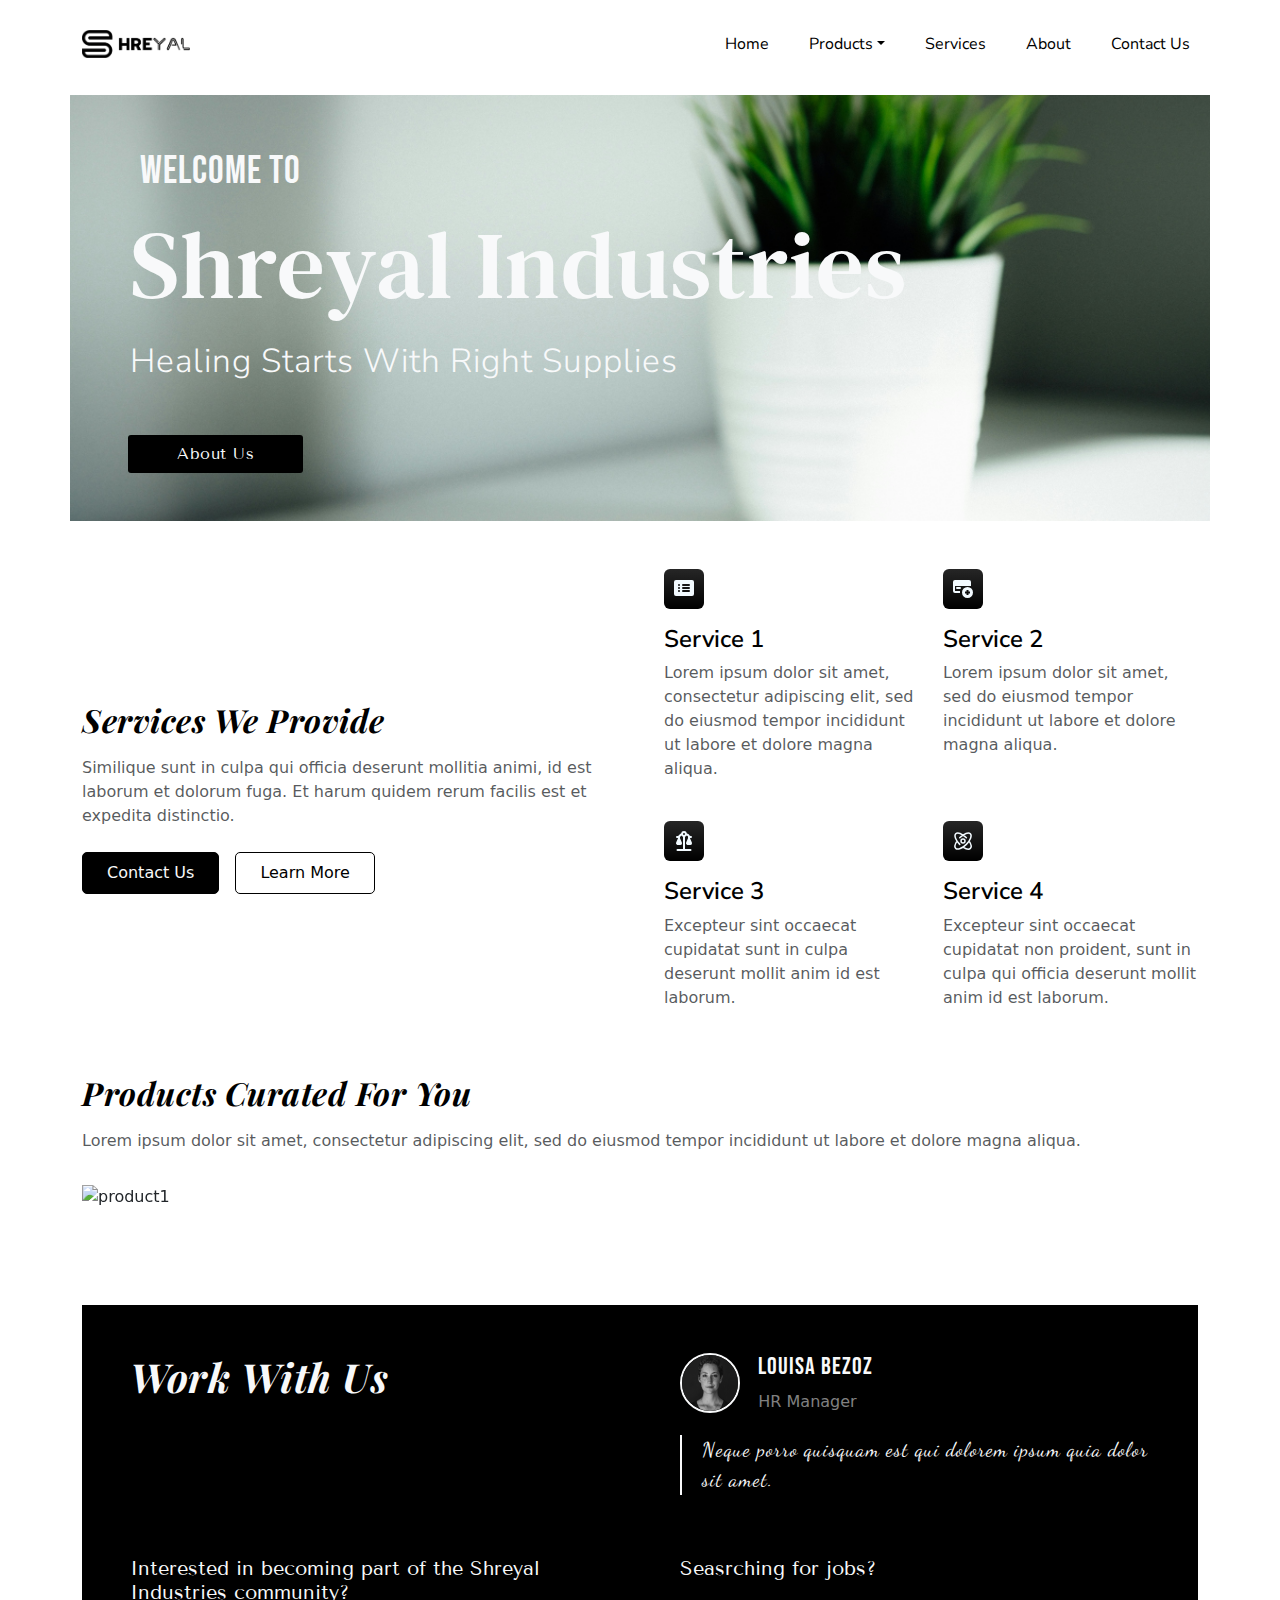
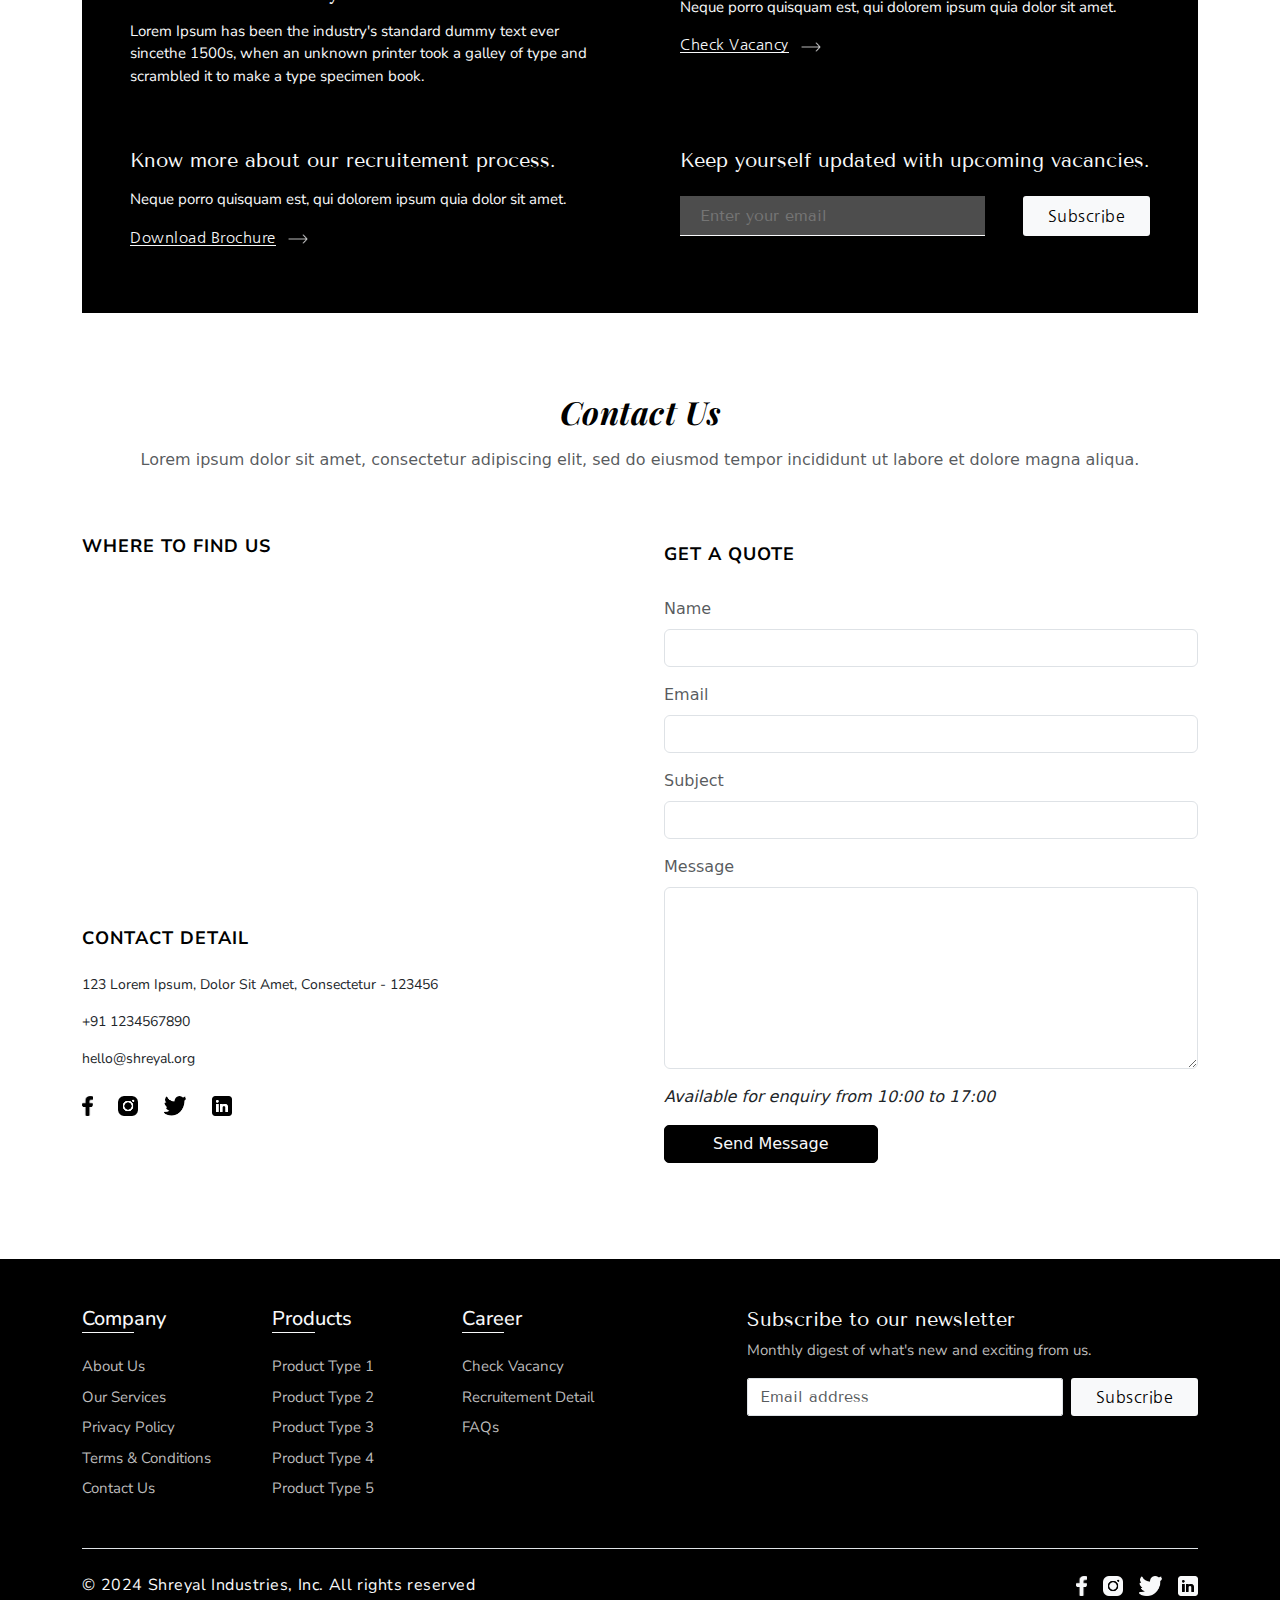
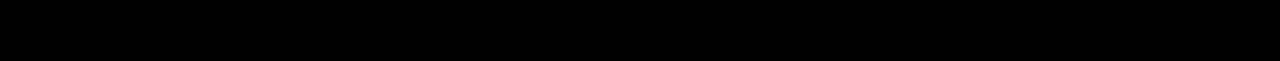
==== index.html @ 14554496 "changes" ====
<!DOCTYPE html>
<html lang="en">
<head>
    <meta charset="UTF-8">
    <meta name="viewport" content="width=device-width, initial-scale=1.0">
    <link href="https://cdn.jsdelivr.net/npm/bootstrap@5.3.3/dist/css/bootstrap.min.css" rel="stylesheet" integrity="sha384-QWTKZyjpPEjISv5WaRU9OFeRpok6YctnYmDr5pNlyT2bRjXh0JMhjY6hW+ALEwIH" crossorigin="anonymous">
    <link rel="stylesheet" href="style.css">
    <title>Shreyal Industries</title>
</head>

<body id="Shreyal">

    <!-- Navbar -->
    <nav class="navbar navbar-expand-md fixed-top bg-white py-4" id="navBar">
        <div class="container align-items-center">
            <a href="#Shreyal" class= "mb-md-0 me-md-auto link-body-emphasis text-decoration-none">
                <img src="./asset/logo.png" alt="logo" height="28px">
            </a>
            <button class="navbar-toggler" type="button" data-bs-toggle="offcanvas" data-bs-target="#offcanvas" aria-controls="offcanvas" aria-label="Toggle navigation">
                <span class="navbar-toggler-icon"></span>
            </button>
            <div class="offcanvas offcanvas-end" tabindex="-1" id="offcanvas" aria-labelledby="offcanvasLabel">
                <div class="offcanvas-header mt-2">
                    <a href="#Shreyal" class="mb-md-0 me-md-auto link-body-emphasis text-decoration-none">
                        <img src="./asset/logo.png" alt="logo" height="25px">
                    </a>
                    <button type="button" class="btn-close" data-bs-dismiss="offcanvas" aria-label="Close"></button>
                </div>
                <div class="offcanvas-body justify-content-end">
                    <ul class="navbar-nav">
                        <li class="nav-item me-4"><a href="#home" class="nav-link nav-col" aria-current="page">Home</a></li>
                        <li class="nav-item dropdown me-4">
                            <a class="nav-link dropdown-toggle nav-col" data-bs-toggle="dropdown" href="#products" role="button" aria-expanded="false">Products</a>
                            <ul class="dropdown-menu">
                                <li><a class="dropdown-item" href="#">Product Type 1</a></li>
                                <li><a class="dropdown-item" href="#">Product Type 2</a></li>
                                <li><a class="dropdown-item" href="#">Product Type 3</a></li>
                                <li><a class="dropdown-item" href="#">Product Type 4</a></li>
                                <li><a class="dropdown-item" href="#">Product Type 5</a></li>
                            </ul>
                        </li>
                        <li class="nav-item me-4"><a href="#services" class="nav-link nav-col">Services</a></li>
                        <li class="nav-item me-4"><a href="#about" class="nav-link nav-col">About</a></li>
                        <li class="nav-item"><a href="#contact-us" class="nav-link nav-col">Contact Us</a></li>
                    </ul>
                </div>
            </div>
        </div>
    </nav>

    <!-- Homepage -->
    <div class="container homepage" id="home">
        <div class="row flex-lg-row px-5 py-5 flex-wrap">
                <!-- <div class="col-10 col-sm-8 col-lg-6">
                    <img src="./asset/hero_img.jpg" class="d-block mx-lg-auto img-fluid rounded" alt="Bootstrap Themes" width="550" loading="lazy">
                </div> -->
            <!-- <div> -->
                <p class="greet-txt">welcome to</p>
                <h1 class="lh-1 mb-4">Shreyal Industries</h1>
                <p class=" lead mb-5 quote">healing starts with right supplies</p>
                <button type="button" class="btn px-5 outline">About Us</button>
                <!-- <p class="mb-5 col-10">Lorem Ipsum is simply dummy text of the printing and typesetting industry. 
                        Lorem Ipsum has been the industry's standard dummy text ever since the 1500s.</p> -->
                <!-- <div class="d-grid gap-2 d-md-flex mb-5">
                    <button type="button" class="btn primary btn-lg px-4 me-md-3">Get Started</button>
                    <button type="button" class="btn outline btn-lg px-4">Contact Us</button>
                </div> -->
            <!-- </div> -->
        </div>
    </div>

    <!-- Services -->
    <div class="container services" id="services">
        <div class="row row-cols-1 row-cols-md-2 align-items-center g-5 py-5">
            <div class="col d-flex flex-column align-items-start gap-2">
                <h2 class="service-head text-body-emphasis">Services We Provide</h2>
                <p class="text-body-secondary">Similique sunt in culpa qui officia deserunt mollitia animi, id est laborum et dolorum fuga. Et harum quidem rerum facilis est et expedita distinctio.</p>
                <div class="d-grid gap-3 d-md-flex">
                    <button type="button" class="btn primary btn-lg px-4 py-2">Contact Us</button>
                    <button type="button" class="btn outline1 btn-lg px-4 py-2">Learn More</button>
                </div>
            </div>
    
            <div class="service-type-head col">
                <div class="row row-cols-1 row-cols-sm-2 g-4">
                    <div class="col d-flex flex-column gap-2">
                        <div class="feature-icon-small d-inline-flex align-items-center justify-content-center bg-gradient fs-4 rounded mb-2">
                            <svg class="w-6 h-6 text-gray-800 dark:text-white" aria-hidden="true" xmlns="http://www.w3.org/2000/svg" height="25" fill="#f2faff" viewBox="0 0 25 25">
                                <path fill-rule="evenodd" d="M2 6a2 2 0 0 1 2-2h16a2 2 0 0 1 2 2v12a2 2 0 0 1-2 2H4a2 2 0 0 1-2-2V6Zm4.996 2a1 1 0 0 0 0 2h.01a1 1 0 1 0 0-2h-.01ZM11 8a1 1 0 1 0 0 2h6a1 1 0 1 0 0-2h-6Zm-4.004 3a1 1 0 1 0 0 2h.01a1 1 0 1 0 0-2h-.01ZM11 11a1 1 0 1 0 0 2h6a1 1 0 1 0 0-2h-6Zm-4.004 3a1 1 0 1 0 0 2h.01a1 1 0 1 0 0-2h-.01ZM11 14a1 1 0 1 0 0 2h6a1 1 0 1 0 0-2h-6Z" clip-rule="evenodd"/>
                            </svg>
                        </div>
                        <h4 class="fw-semibold mb-0 text-body-emphasis">Service 1</h4>
                        <p class="text-body-secondary">Lorem ipsum dolor sit amet, consectetur adipiscing elit, sed do eiusmod tempor incididunt ut labore et dolore magna aliqua.</p>
                    </div>
    
                    <div class="col d-flex flex-column gap-2">
                        <div class="feature-icon-small d-inline-flex align-items-center justify-content-center bg-gradient fs-4 rounded mb-2">
                            <svg class="w-6 h-6 text-gray-800 dark:text-white" aria-hidden="true" xmlns="http://www.w3.org/2000/svg" height="25" fill="#f2faff" viewBox="0 0 25 25">
                                <path fill-rule="evenodd" d="M11 16.5a5.5 5.5 0 1 1 11 0 5.5 5.5 0 0 1-11 0Zm4.5 2.5v-1.5H14v-2h1.5V14h2v1.5H19v2h-1.5V19h-2Z" clip-rule="evenodd"/>
                                <path d="M3.987 4A2 2 0 0 0 2 6v9a2 2 0 0 0 2 2h5v-2H4v-5h16V6a2 2 0 0 0-2-2H3.987Z"/>
                                <path fill-rule="evenodd" d="M5 12a1 1 0 0 1 1-1h3a1 1 0 1 1 0 2H6a1 1 0 0 1-1-1Z" clip-rule="evenodd"/>
                            </svg>
                        </div>
                        <h4 class="fw-semibold mb-0 text-body-emphasis">Service 2</h4>
                        <p class="text-body-secondary">Lorem ipsum dolor sit amet, sed do eiusmod tempor incididunt ut labore et dolore magna aliqua.</p>
                    </div>
    
                    <div class="col d-flex flex-column gap-2">
                        <div class="feature-icon-small d-inline-flex align-items-center justify-content-center bg-gradient fs-4 rounded mb-2">
                            <svg class="w-6 h-6 text-gray-800 dark:text-white" aria-hidden="true" xmlns="http://www.w3.org/2000/svg" height="25" fill="#f2faff" viewBox="0 0 25 25">
                                <path fill-rule="evenodd" d="M12 4a1 1 0 1 0 0 2 1 1 0 0 0 0-2Zm-2.952.462c-.483.19-.868.432-1.19.71-.363.315-.638.677-.831.93l-.106.14c-.21.268-.36.418-.574.527C6.125 6.883 5.74 7 5 7a1 1 0 0 0 0 2c.364 0 .696-.022 1-.067v.41l-1.864 4.2a1.774 1.774 0 0 0 .821 2.255c.255.133.538.202.825.202h2.436a1.786 1.786 0 0 0 1.768-1.558 1.774 1.774 0 0 0-.122-.899L8 9.343V8.028c.2-.188.36-.38.495-.553.062-.079.118-.15.168-.217.185-.24.311-.406.503-.571a1.89 1.89 0 0 1 .24-.177A3.01 3.01 0 0 0 11 7.829V20H5.5a1 1 0 1 0 0 2h13a1 1 0 1 0 0-2H13V7.83a3.01 3.01 0 0 0 1.63-1.387c.206.091.373.19.514.29.31.219.532.465.811.78l.025.027.02.023v1.78l-1.864 4.2a1.774 1.774 0 0 0 .821 2.255c.255.133.538.202.825.202h2.436a1.785 1.785 0 0 0 1.768-1.558 1.773 1.773 0 0 0-.122-.899L18 9.343v-.452c.302.072.633.109 1 .109a1 1 0 1 0 0-2c-.48 0-.731-.098-.899-.2-.2-.12-.363-.293-.651-.617l-.024-.026c-.267-.3-.622-.7-1.127-1.057a5.152 5.152 0 0 0-1.355-.678 3.001 3.001 0 0 0-5.896.04Z" clip-rule="evenodd"/>
                            </svg>
                        </div>
                        <h4 class="fw-semibold mb-0 text-body-emphasis">Service 3</h4>
                        <p class="text-body-secondary">Excepteur sint occaecat cupidatat sunt in culpa deserunt mollit anim id est laborum.</p>
                    </div>
    
                    <div class="col d-flex flex-column gap-2">
                        <div class="feature-icon-small d-inline-flex align-items-center justify-content-center bg-gradient fs-4 rounded mb-2">
                            <svg class="w-6 h-6 text-gray-800 dark:text-white" aria-hidden="true" xmlns="http://www.w3.org/2000/svg" height="25" fill="none" viewBox="0 0 25 25">
                                <path stroke="#f2faff" stroke-linecap="round" stroke-width="1.5" d="M8.737 8.737a21.49 21.49 0 0 1 3.308-2.724m0 0c3.063-2.026 5.99-2.641 7.331-1.3 1.827 1.828.026 6.591-4.023 10.64-4.049 4.049-8.812 5.85-10.64 4.023-1.33-1.33-.736-4.218 1.249-7.253m6.083-6.11c-3.063-2.026-5.99-2.641-7.331-1.3-1.827 1.828-.026 6.591 4.023 10.64m3.308-9.34a21.497 21.497 0 0 1 3.308 2.724m2.775 3.386c1.985 3.035 2.579 5.923 1.248 7.253-1.336 1.337-4.245.732-7.295-1.275M14 12a2 2 0 1 1-4 0 2 2 0 0 1 4 0Z"/>
                            </svg>
                        </div>
                        <h4 class="fw-semibold mb-0 text-body-emphasis">Service 4</h4>
                        <p class="text-body-secondary">Excepteur sint occaecat cupidatat non proident, sunt in culpa qui officia deserunt mollit anim id est laborum.</p>
                    </div>
                </div>
            </div>
        </div>
    </div>

    <!-- Products -->
    <div class="container mb-5" id="products">
        <h2 class="text-body-emphasis heads mb-3"><span>Products curated for you</span></h2>
        <p class="text-body-secondary pb-3">Lorem ipsum dolor sit amet, consectetur adipiscing elit, 
            sed do eiusmod tempor incididunt ut labore et dolore magna aliqua.
        </p>
        <div class="carousel mb-5 " data-bs-ride="carousel">
            <div class="carousel-indicators">
                <button type="button" data-bs-target="#myCarousel" data-bs-slide-to="0" aria-label="Slide 1" class="active" aria-current="true"></button>
                <button type="button" data-bs-target="#myCarousel" data-bs-slide-to="1" aria-label="Slide 2" class=""></button>
                <button type="button" data-bs-target="#myCarousel" data-bs-slide-to="2" aria-label="Slide 3" class=""></button>
                <button type="button" data-bs-target="#myCarousel" data-bs-slide-to="3" aria-label="Slide 4" class=""></button>
                <button type="button" data-bs-target="#myCarousel" data-bs-slide-to="4" aria-label="Slide 5" class=""></button>
            </div>
            <div class="carousel-inner">
                <div class="carousel-item active">
                    <img src="./asset/products/i1.jpg" alt="product1" class="bd-placeholder-img" width="100%" height="300px" fill="var(--bs-secondary-color)">
                    <div class="container">
                        <div class="carousel-caption text-start gap-3 align-items-start">
                            <h1>Product Type 1.</h1>
                            <p class="opacity-100">Et harum quidem rerum facilis est et expedita distinctio.</p>
                            <p><a class="btn view-products px-5" href="#">View Products</a></p>
                        </div>
                    </div>
                </div>
                <div class="carousel-item">
                    <img src="./asset/products/i3.jpg" alt="product1" class="bd-placeholder-img" width="100%" height="300px" fill="var(--bs-secondary-color)">
                    <div class="container">
                        <div class="carousel-caption text-start gap-3">
                            <h1>Product Type 2.</h1>
                            <p class="opacity-100">Lorem ipsum dolor sit amet, consectetur adipiscing elit, sed do eiusmod tempor incididunt ut labore et dolore magna aliqua.</p>
                            <p><a class="btn view-products px-5" href="#">View Products</a></p>
                        </div>
                    </div>
                </div>
                <div class="carousel-item">
                    <img src="./asset/products/i8.jpg" alt="product1" class="bd-placeholder-img" width="100%" height="300px" fill="var(--bs-secondary-color)">
                    <div class="container">
                        <div class="carousel-caption text-start gap-3">
                            <h1>Product Type 3.</h1>
                            <p class="opacity-100">Sed ut perspiciatis unde omnis iste natus error 
                                sit voluptatem accusantium doloremque laudantium, eaque ipsa quae ab 
                                illo inventore veritatis et quasi architecto beatae vitae dicta sunt 
                                explicabo.</p>
                            <p><a class="btn view-products px-5" href="#">View Products</a></p>
                        </div>
                    </div>
                </div>
                <div class="carousel-item">
                    <img src="./asset/products/i10.jpg" alt="product1" class="bd-placeholder-img" width="100%" height="300px" fill="var(--bs-secondary-color)">
                    <div class="container">
                        <div class="carousel-caption text-start gap-3">
                            <h1>Product Type 4.</h1>
                            <p class="opacity-100">Nemo enim ipsam voluptatem quia voluptas sit 
                                aspernatur aut odit aut fugit, sed quia consequuntur magni dolores eos 
                                qui ratione voluptatem sequi nesciunt.</p>
                            <p><a class="btn view-products px-5" href="#">View Products</a></p>
                        </div>
                    </div>
                </div>
                <div class="carousel-item">
                    <img src="./asset/products/i13.jpg" alt="product1" class="bd-placeholder-img" width="100%" height="300px" fill="var(--bs-secondary-color)">
                    <div class="container">
                        <div class="carousel-caption text-start gap-3">
                            <h1>Product Type 5.</h1>
                            <p class="opacity-100">Nam libero tempore, cum soluta nobis est 
                                eligendi optio cumque nihil impedit quo minus id quod maxime 
                                placeat facere possimus, omnis voluptas assumenda est, omnis dolor 
                                repellendus.</p>
                            <p><a class="btn view-products px-5" href="#">View Products</a></p>
                        </div>
                    </div>
                </div>
            </div>
            <!-- <button class="carousel-control-prev" type="button" data-bs-target="#myCarousel" data-bs-slide="prev">
                <span class="carousel-control-prev-icon" aria-hidden="true"></span>
                <span class="visually-hidden">Previous</span>
            </button>
            <button class="carousel-control-next" type="button" data-bs-target="#myCarousel" data-bs-slide="next">
                <span class="carousel-control-next-icon" aria-hidden="true"></span>
                <span class="visually-hidden">Next</span>
            </button> -->
        </div>
    </div>

    <!-- Career Page -->
    <div class="container career-page mb-3" id="career-page">
        <div class="career-pg px-5 py-5">
            <div>
                <h1 class="main-heading">work with us</h1>
            </div>
            <div>
                <div class="head"> <!-- flex: column -->
                    <div class="profile"> <!-- flex: row -->
                        <img src="./asset/head_profile_pic.jpg" alt="HR profile image" height="60px" width="60px">
                        <div class="profile-desc">
                            <h4>Louisa Bezoz</h4>
                            <p>HR Manager</p>
                        </div>
                    </div>
                    <p class="lead">Neque porro quisquam est qui dolorem ipsum quia dolor sit amet.</p>
                </div>
            </div>
            <div class="content">
                <h5 class="mb-3">Interested in becoming part of the Shreyal Industries community?</h5>
                <p>Lorem Ipsum has been the industry's standard dummy text ever sincethe 1500s, when an unknown printer took a galley of type and scrambled it to make a type specimen book.</p>
            </div>
            <div class="content">
                <h5 class="mb-3">Seasrching for jobs?</h5>
                <p>Neque porro quisquam est, qui dolorem ipsum quia dolor sit amet.</p>
                <p><a href="#" class="check_vacancy"><span>check vacancy</span> <img src="./asset/arrow_white.png" alt="white arrow" height="20px"></a></p>
            </div>
            <div class="content">
                <h5 class="mb-3">Know more about our recruitement process.</h5>
                <p>Neque porro quisquam est, qui dolorem ipsum quia dolor sit amet.</p>
                <p><a href="./sample-pdf-file.pdf" class="check_vacancy" download><span>download brochure</span> <img src="./asset/arrow_white.png" alt="white arrow" height="20px"></a></p>
            </div>
            <div class="content">
                <!-- <p>Have any queries?</p>
                <p>Neque porro quisquam est, qui dolorem ipsum quia dolor sit amet</p>
                <p><a href="#" class="contact_hr"><span>contact HR</span> <img src="./asset/arrow_white.png" alt="white arrow" height="20px"></a></p> -->
                <h5 class="mb-4">Keep yourself updated with upcoming vacancies.</h5>
                <form>
                    <div class="d-flex flex-column flex-sm-row w-100 gap-2 email_sec">
                        <div class="alignmnet">
                            <input type="email" placeholder="Enter your email" required class="email" id="email">
                        </div>
                        <button type="button" class="btn px-4 email_btn">Subscribe</button>
                    </div>
                </form>
            </div>
        </div>
    </div>

    <!-- Contact Us -->
    <div class="container py-5" id="contact-us">
        <h2 class="text-body-emphasis heads text-center my-3"><span>Contact Us</span></h2>
        <p class="text-body-secondary text-center mb-5">Lorem ipsum dolor sit amet, consectetur adipiscing elit, 
            sed do eiusmod tempor incididunt ut labore et dolore magna aliqua.
        </p>
        <div class="row g-5">
            <div class="col-lg-6">
                <div class="mb-4">
                    <h5 class="text-body-emphasis contact-details py-3">where to find us</h5>
                    <iframe src="https://www.google.com/maps/embed?pb=!1m18!1m12!1m3!1d3771.855855263249!2d73.05595017532556!3d19.026072382168238!2m3!1f0!2f0!3f0!3m2!1i1024!2i768!4f13.1!3m3!1m2!1s0x3be7c243f321e88b%3A0x56308b5ec1a6eeb8!2sKharghar%20Railway%20Station%20Complex%2C%20Sector%202%2C%20Kharghar%2C%20Navi%20Mumbai%2C%20Maharashtra%20410210!5e0!3m2!1sen!2sin!4v1720817031978!5m2!1sen!2sin" width=550" height="300" class="map" allowfullscreen="" loading="lazy" referrerpolicy="no-referrer-when-downgrade"></iframe>
                </div>
                <div class="contact-info">
                    <h5 class="text-body-emphasis contact-details py-3">contact detail</h5>
                    <div class="contact-item mb-4">
                        <p>123 Lorem Ipsum, Dolor Sit Amet, Consectetur - 123456</p>
                        <p>+91 1234567890</p>
                        <p>hello@shreyal.org</p>
                    </div>
                    <div class="social-contact">
                        <a href="#"><img src="./asset/social_media/facebook.png" alt="facebook" height="20px"></a>
                        <a href="#"><img src="./asset/social_media/instagram.png" alt="instagram" height="20px"></a>
                        <a href="#"><img src="./asset/social_media/twitter.png" alt="twitter" height="20px"></a>
                        <a href="#"><img src="./asset/social_media/linkedin.png" alt="linkedin" height="20px"></a>
                    </div>
                </div>
            </div>
            <div class="col-lg-6">
                <div class="contact-form">
                    <h5 class="text-body-emphasis contact-details py-4">get a quote</h5>
                    <form>
                        <div class="mb-3">
                            <label for="name" class="form-label text-body-secondary">Name</label>
                            <input type="text" class="form-control" id="name" class="input-txt" required>
                        </div>
                        <div class="mb-3">
                            <label for="email" class="form-label text-body-secondary">Email</label>
                            <input type="email" class="form-control" id="email" required>
                        </div>
                        <div class="mb-3">
                            <label for="subject" class="form-label text-body-secondary">Subject</label>
                            <input type="text" class="form-control" id="subject" required>
                        </div>
                        <div class="mb-3">
                            <label for="message" class="form-label text-body-secondary">Message</label>
                            <textarea class="form-control" id="message" rows="7" required></textarea>
                        </div>
                        <div class="enquiry">
                            <p>Available for enquiry from 10:00 to 17:00</p>
                            <button type="submit" class="btn primary px-5">Send Message</button>
                        </div>
                    </form>
                </div>
            </div>
        </div>
    </div>

    <!-- Footer -->
    <div class="footer-sec mt-5">
        <div class="container">
            <footer class="pt-5">
                <div class="row g-4">
                    <div class="col-6 col-md-2 mb-3">
                        <h5 class="footer-header"><span>Comp</span>any</h5>
                        <ul class="nav flex-column pt-3">
                            <li class="nav-item mb-2"><a href="#" class="nav-link p-0 footer-nav-sec">About Us</a></li>
                            <li class="nav-item mb-2"><a href="#" class="nav-link p-0 footer-nav-sec">Our Services</a></li>
                            <li class="nav-item mb-2"><a href="#" class="nav-link p-0 footer-nav-sec">Privacy Policy</a></li>
                            <li class="nav-item mb-2"><a href="#" class="nav-link p-0 footer-nav-sec">Terms & Conditions</a></li>
                            <li class="nav-item mb-2"><a href="#" class="nav-link p-0 footer-nav-sec">Contact Us</a></li>
                        </ul>
                    </div>
    
                    <div class="col-6 col-md-2 mb-3">
                        <h5 class="footer-header"><span>Prod</span>ucts</h5>
                        <ul class="nav flex-column pt-3">
                            <li class="nav-item mb-2"><a href="#" class="nav-link p-0 footer-nav-sec">Product Type 1</a></li>
                            <li class="nav-item mb-2"><a href="#" class="nav-link p-0 footer-nav-sec">Product Type 2</a></li>
                            <li class="nav-item mb-2"><a href="#" class="nav-link p-0 footer-nav-sec">Product Type 3</a></li>
                            <li class="nav-item mb-2"><a href="#" class="nav-link p-0 footer-nav-sec">Product Type 4</a></li>
                            <li class="nav-item mb-2"><a href="#" class="nav-link p-0 footer-nav-sec">Product Type 5</a></li>
                        </ul>
                    </div>
    
                    <div class="col-6 col-md-2 mb-3">
                        <h5 class="footer-header"><span>Care</span>er</h5>
                        <ul class="nav flex-column pt-3">
                            <li class="nav-item mb-2"><a href="#" class="nav-link p-0 footer-nav-sec">Check Vacancy</a></li>
                            <li class="nav-item mb-2"><a href="#" class="nav-link p-0 footer-nav-sec">Recruitement Detail</a></li>
                            <li class="nav-item mb-2"><a href="#" class="nav-link p-0 footer-nav-sec">FAQs</a></li>
                        </ul>
                    </div>
    
                    <div class="col-md-5 offset-md-1">
                        <form>
                            <h5 class="content">Subscribe to our newsletter</h5>
                            <p class="newsletter-content">Monthly digest of what's new and exciting from us.</p>
                            <div class="d-flex flex-column flex-sm-row w-100 gap-2">
                                <label for="newsletter1" class="visually-hidden">Email address</label>
                                <input id="newsletter1" type="text" class="form-control footer-email" placeholder="Email address">
                                <button class="btn px-4 email_btn" type="button">Subscribe</button>
                            </div>
                        </form>
                    </div>
                </div>
    
                <div class="d-flex flex-column flex-sm-row justify-content-between py-4 my-4 border-top">
                    <p class="copyright">© 2024 Shreyal Industries, Inc. All rights reserved</p>
                    <ul class="list-unstyled d-flex">
                        <li class="ms-3"><a class="link-body-emphasis" href="#"><img src="./asset/footer-links/facebook.png" alt="facebook" height="20px"></a></li>
                        <li class="ms-3"><a class="link-body-emphasis" href="#"><img src="./asset/footer-links/instagram.png" alt="instagram" height="20px"></a></li>
                        <li class="ms-3"><a class="link-body-emphasis" href="#"><img src="./asset/footer-links/twitter.png" alt="twitter" height="20px"></a></li>
                        <li class="ms-3"><a class="link-body-emphasis" href="#"><img src="./asset/footer-links/linkedin.png" alt="linkedin" height="20px"></a></li>
                    </ul>
                </div>
            </footer>
        </div>
    </div>

    <script src="https://cdn.jsdelivr.net/npm/bootstrap@5.3.3/dist/js/bootstrap.bundle.min.js" integrity="sha384-YvpcrYf0tY3lHB60NNkmXc5s9fDVZLESaAA55NDzOxhy9GkcIdslK1eN7N6jIeHz" crossorigin="anonymous"></script>
    <script>
        var navBar = document.getElementById('navBar');
        window.onscroll = function() {
            if (window.pageYOffset > 22) {
                navBar.classList.add('scrolled');
                // navBar.classList.add('shadow');
            } else {
                navBar.classList.remove('scrolled');
                // navBar.classList.remove('shadow');
            }
        }
    </script>
</body>
</html>
---- style.css ----
@import url('https://fonts.googleapis.com/css2?family=DM+Serif+Text&display=swap');
@import url('https://fonts.googleapis.com/css2?family=Nunito+Sans:ital,opsz,wght@0,6..12,200..1000;1,6..12,200..1000&display=swap');
@import url('https://fonts.googleapis.com/css2?family=Bebas+Neue&family=Bodoni+Moda:ital,opsz,wght@0,6..96,400..900;1,6..96,400..900&family=DM+Serif+Display:ital@0;1&family=Gilda+Display&family=Playball&family=Playfair+Display:ital,wght@0,400..900;1,400..900&family=Playfair:ital,opsz,wght@0,5..1200,300..900;1,5..1200,300..900&display=swap');
@import url('https://fonts.googleapis.com/css2?family=Prata&display=swap');
@import url('https://fonts.googleapis.com/css2?family=Dancing+Script:wght@400..700&display=swap');
@import url('https://fonts.googleapis.com/css2?family=Nanum+Gothic:wght@400;700;800&display=swap');
@import url('https://fonts.googleapis.com/css2?family=Josefin+Sans:ital,wght@0,100..700;1,100..700&display=swap');
@import url('https://fonts.googleapis.com/css2?family=Antonio:wght@100..700&family=Tenor+Sans&family=Yantramanav:wght@100;300;400;500;700;900&display=swap');

* {
    margin: 0;
    padding: 0;
    box-sizing: border-box;
}

html, body {
    height: 100%;
    width: 100%;
}

nav{
    z-index: 1000;
}

nav.scrolled{
    box-shadow: 0px 5px 5px 0px rgba(0, 0, 0, 0.2);
}

.nav-col{
    color: #000;
    font-size: 16px;
    font-family: 'Nunito Sans', sans-serif;
}

.container{
    overflow: hidden;
}

.homepage{
    background-image: url('./asset/hero_bg.jpg');
    background-size: cover; 
    background-position: top;
    background-repeat: no-repeat;
    height: auto !important;
    container-type: inline-size;
    margin-top: 95px;
}

.greet-txt{
    font-family: "Bebas Neue", sans-serif;
    letter-spacing: 1px;
    font-size: 3.5cqi;
    color: #f8f9fa;
    padding-left: 22px;
}

.homepage h1{
    font-family: 'DM Serif Text', serif;
    letter-spacing: 1px;
    text-transform: capitalize;
    font-size: 8.5cqi;
    color: #f8f9fa;
}

.quote{
    font-family: 'Nunito Sans', sans-serif;
    font-size: 3cqi;
    color: #f8f9fa;
    text-transform: capitalize;
    letter-spacing: 1px;
    margin: 0;
}

.outline{
    border-radius: 3px;
    color: #f8f9fa;
    background-color: #000;
    font-size: 16px;
    margin-left: 10px;
    /* font-family: 'Nunito Sans', sans-serif; */
    /* font-family: "Nanum Gothic", sans-serif; */
    font-family: "Tenor Sans", sans-serif;
    letter-spacing: 0.5px;
    width: auto;
}

.outline:hover{
    /* background-color: #f8f9fa; */
    color: #000;
    border: 0.5px solid #000;
}

.primary{
    background-color: #000;
    border: 1.5px solid #000;
    border-radius: 5px;
    color: #f8f9fa;
    font-size: 16px;
    width: auto;
}

.primary:hover{
    /* background-color: #000; */
    border: 1.5px solid #000;
    color: #000;
}

.outline1{
    border: 1.5px solid #000;
    border-radius: 5px;
    color: #000;
    background-color: transparent;
    font-size: 16px;
    width: auto;
}

.outline1:hover{
    background-color: #000;
    border: 1.5px solid #000;
    color: #f8f9fa;
}

.service-head{
    font-family: "Playfair Display", serif;
    font-style: italic;
    letter-spacing: 0.5px;
    color: #000;
    text-transform: capitalize;
    font-weight: bold;
}

.feature-icon-small{
    width: 2.5rem;
    height: 2.5rem;
    background: #000;
}

.service-type-head h4{
    font-family: 'Nunito Sans', sans-serif;
}

.products{
    display: grid;
    grid-template-columns: repeat(2, 1fr);
    grid-template-rows: 180px 150px 200px 150px;
    gap: 10px;
}

.heads{
    font-family: "Playfair Display", serif;
    font-style: italic;
    letter-spacing: 0.5px;
    color: #000;
    text-transform: capitalize;
    font-weight: bold;
}

.product{
    color: #f8f9fa;
    border-radius: 5px;
    padding: 25px 50px;
    display: flex;
    flex-direction: column;
    justify-content: space-between;
    align-items: start;
}

.view-products{
    background: #f8f9fa;
    color: #000;
    border: 1.5px solid #f8f9fa;
    /* border-radius: 5px; */
}

.view-products:hover{
    background: #000;
    color: #f8f9fa;
    border: 1.5px solid #000;
}

.product h1{
    font-family: "Bebas Neue", sans-serif;
    letter-spacing: 1px;
}

.carousel-item img{
    object-fit: cover;
    object-position: center;
}

.career-pg{
    background: #000;
    display: grid;
    grid-template-columns: repeat(2, 1fr);
    column-gap: 80px;
    row-gap: 45px;
    color: #f8f9fa;
    justify-self: start;
}

.main-heading{
    font-family: "Playfair Display", serif;
    font-style: italic;
    letter-spacing: 0.5px;
    color: #f8f9fa;
    text-transform: capitalize;
    font-weight: bold;
}

.head{
    display: flex;
    flex-direction: column;
    margin: 0;
}

.profile{
    display: grid;
    grid-template-columns: 0.2fr 1fr;
}

.profile>img{
    border-radius: 50%;
    border: 2px solid #f8f9fa;
}

.profile-desc h4{
    font-family: "Bebas Neue", sans-serif;
    letter-spacing: 1px;
}

.profile-desc p{
    color: grey;
}

.head>p{
    font-family: "Dancing Script", cursive;
    font-size: 20px;
    color: #f8f9fa;
    letter-spacing: 1px;
    border-left: 2px solid #f8f9fa;
    padding-left: 20px;
    margin-top: 5px;
}

.check_vacancy{
    text-decoration: none;
    color: #f8f9fa;
    text-transform: capitalize;
}

.check_vacancy>span{
    border-bottom: 1px solid #f8f9fa;
    margin-right: 8px;
    font-family: "Nanum Gothic", sans-serif;
    font-weight: 400;
    font-style: normal;
    letter-spacing: 0.5px;
}

.alignmnet{
    height: 40px;
    width: 100%;
    margin: 0;
    padding: 0;
    border-bottom: 1.5px solid #f8f9fa;
    background-color: rgba(255, 255, 255, 0.3);
    align-items: center;
    margin-right: 30px;
}

.email{
    width: 100%;
    height: 100%;
    background: transparent;
    padding-left: 20px;
    border: none;
    outline: none;
    font-size: 16px;
    color: #f8f9fa;
    text-align: left;
}

/* .email_sec{
    display: flex;
    flex-direction: row;
    align-items: center;
} */

.email_btn{
    background: #f8f9fa;
    color: #000;
    border-radius: 3px;
    font-family: "Nanum Gothic", sans-serif;
    font-style: normal;
    letter-spacing: 0.5px;
}

.email_btn:hover{
    color: #f8f9fa;
    border: 0.5px solid #f8f9fa;
}

.content{
    font-family: "Tenor Sans", sans-serif;
    flex-wrap: wrap;
}

.content>p{
    font-size: 15px;
    font-family: 'Nunito Sans', sans-serif;
}

.contact-details{
    font-family: 'Nunito Sans', sans-serif;
    letter-spacing: 1px;
    text-transform: uppercase;
    font-weight: bold;
    font-size: 18px;
}

.contact-item{
    font-family: 'Nunito Sans', sans-serif;
    font-size: 14px;
    padding: 0;
    margin: 0;
}

.social-contact{
    margin: 0;
    padding: 0;
    display: flex;
    flex-direction: row !important;
    justify-content: space-between;
    align-items: center;
    width: 150px;
}

.enquiry{
    display: flex;
    flex-direction: row !important;
    justify-content: space-between;
    font-style: italic;
    flex-wrap: wrap;
}

.map{
    border: 0;
    border-radius: 10px;
}

.input-txt{
    border-bottom: 1px solid #000;
}

.footer-sec{
    background: #000;
    color: #f8f9fa;
    font-family: 'Nunito Sans', sans-serif;
}

.footer-email{
    border-radius: 2px;
}

.footer-nav-sec{
    color: #bcbbbb;
    font-size: 15px;
}

.footer-nav-sec:hover{
    color: #f8f9fa;
    text-decoration: none;
}

.footer-email{
    font-family: "Tenor Sans", sans-serif;
}

.newsletter-content{
    color: #bcbbbb;
    font-size: 15px;
}

.copyright{
    font-family: 'Nunito Sans', sans-serif;
    letter-spacing: 0.5px;
    word-spacing: 0.5px;
}

.footer-header>span{
    border-bottom: 1.5px solid #f8f9fa;
}

@media screen and (max-width:800px){
    .career-pg{
        grid-template-columns: 1fr;
    }

    .main-heading{
        font-size: 40px;
    }

    .profile{
        grid-template-columns: 0.4fr 1fr;
    }

    .head>p{
        margin-top: 15px;
    }

    .greet-txt{
        font-size: 30px;
        padding: 0 auto;
    }

    .homepage h1{
        font-size: 65px;
        padding: 0 auto;
    }

    .quote{
        font-size: 20px;
        font-weight: 500;
        padding: 0 auto;
    }

    /* .email_sec{
        display: flex;
        flex-direction: column;
        align-items: start;
        row-gap: 15px;
    } */
}
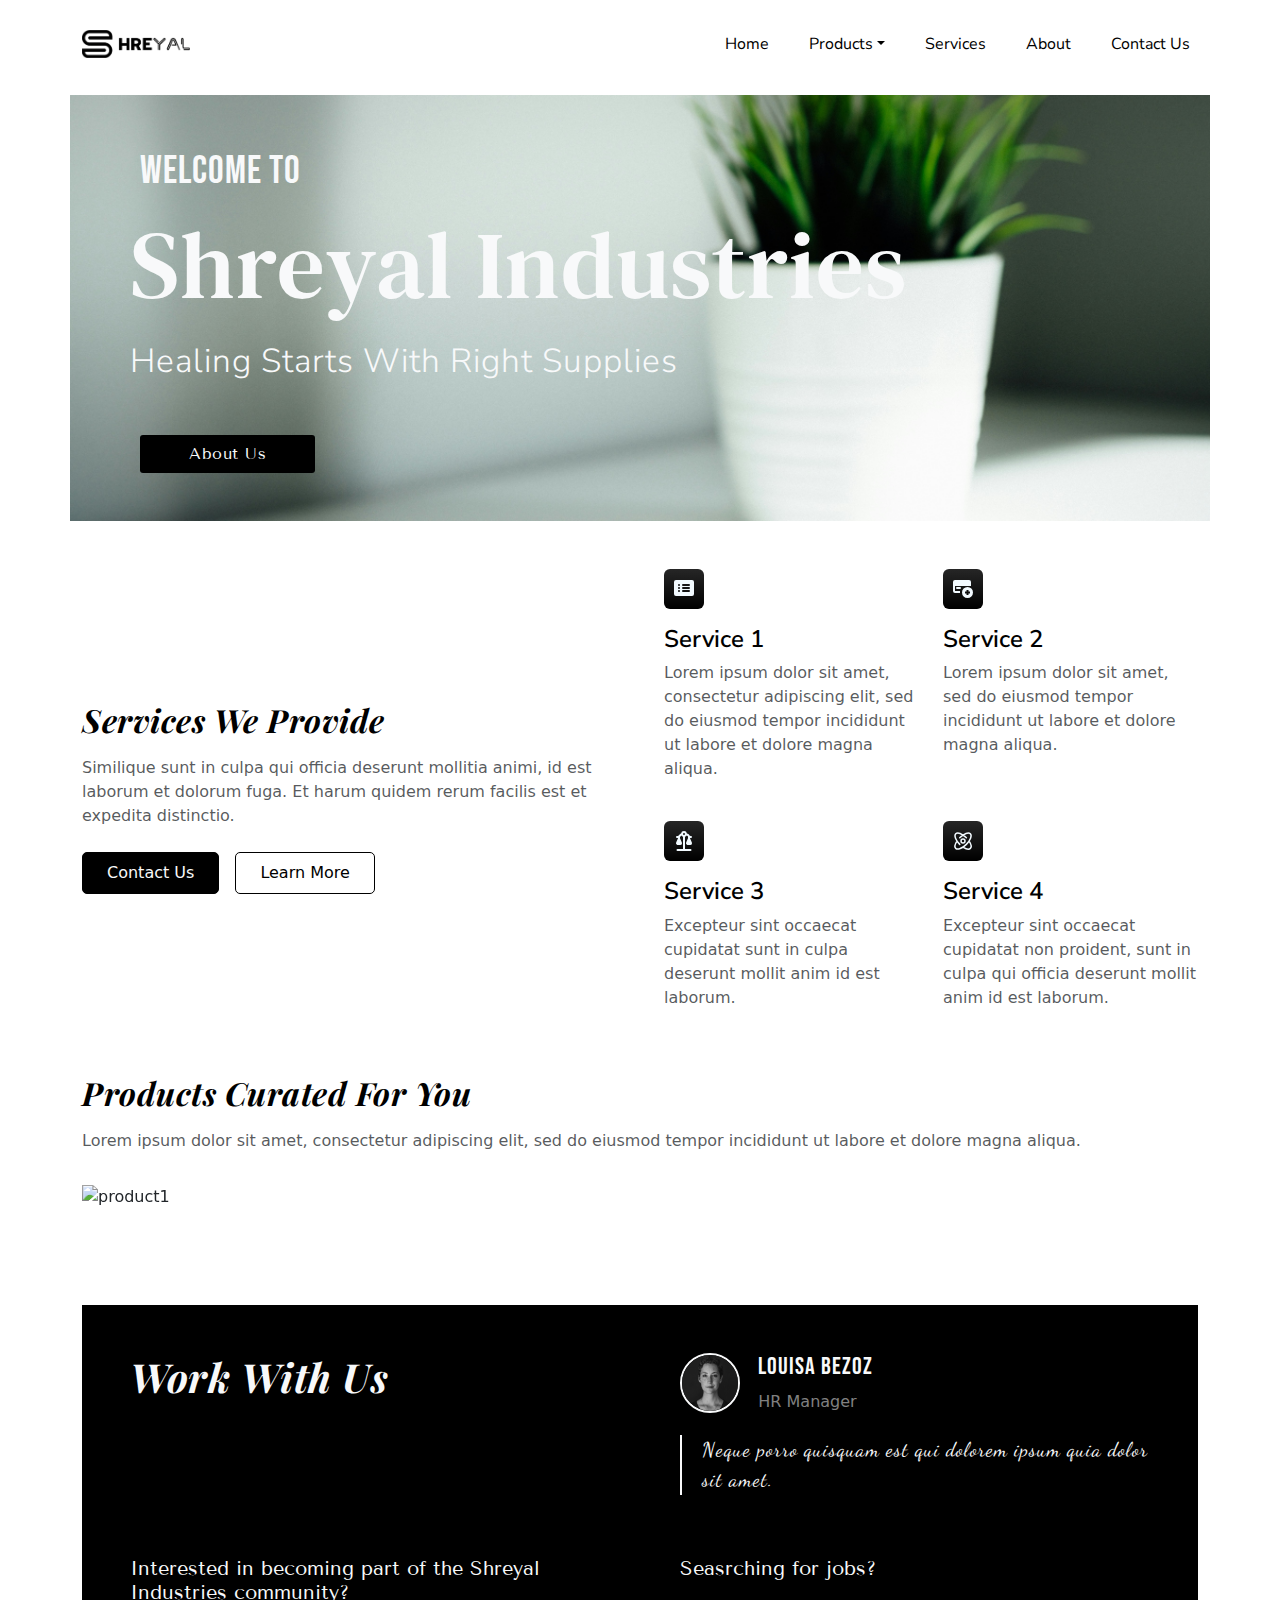
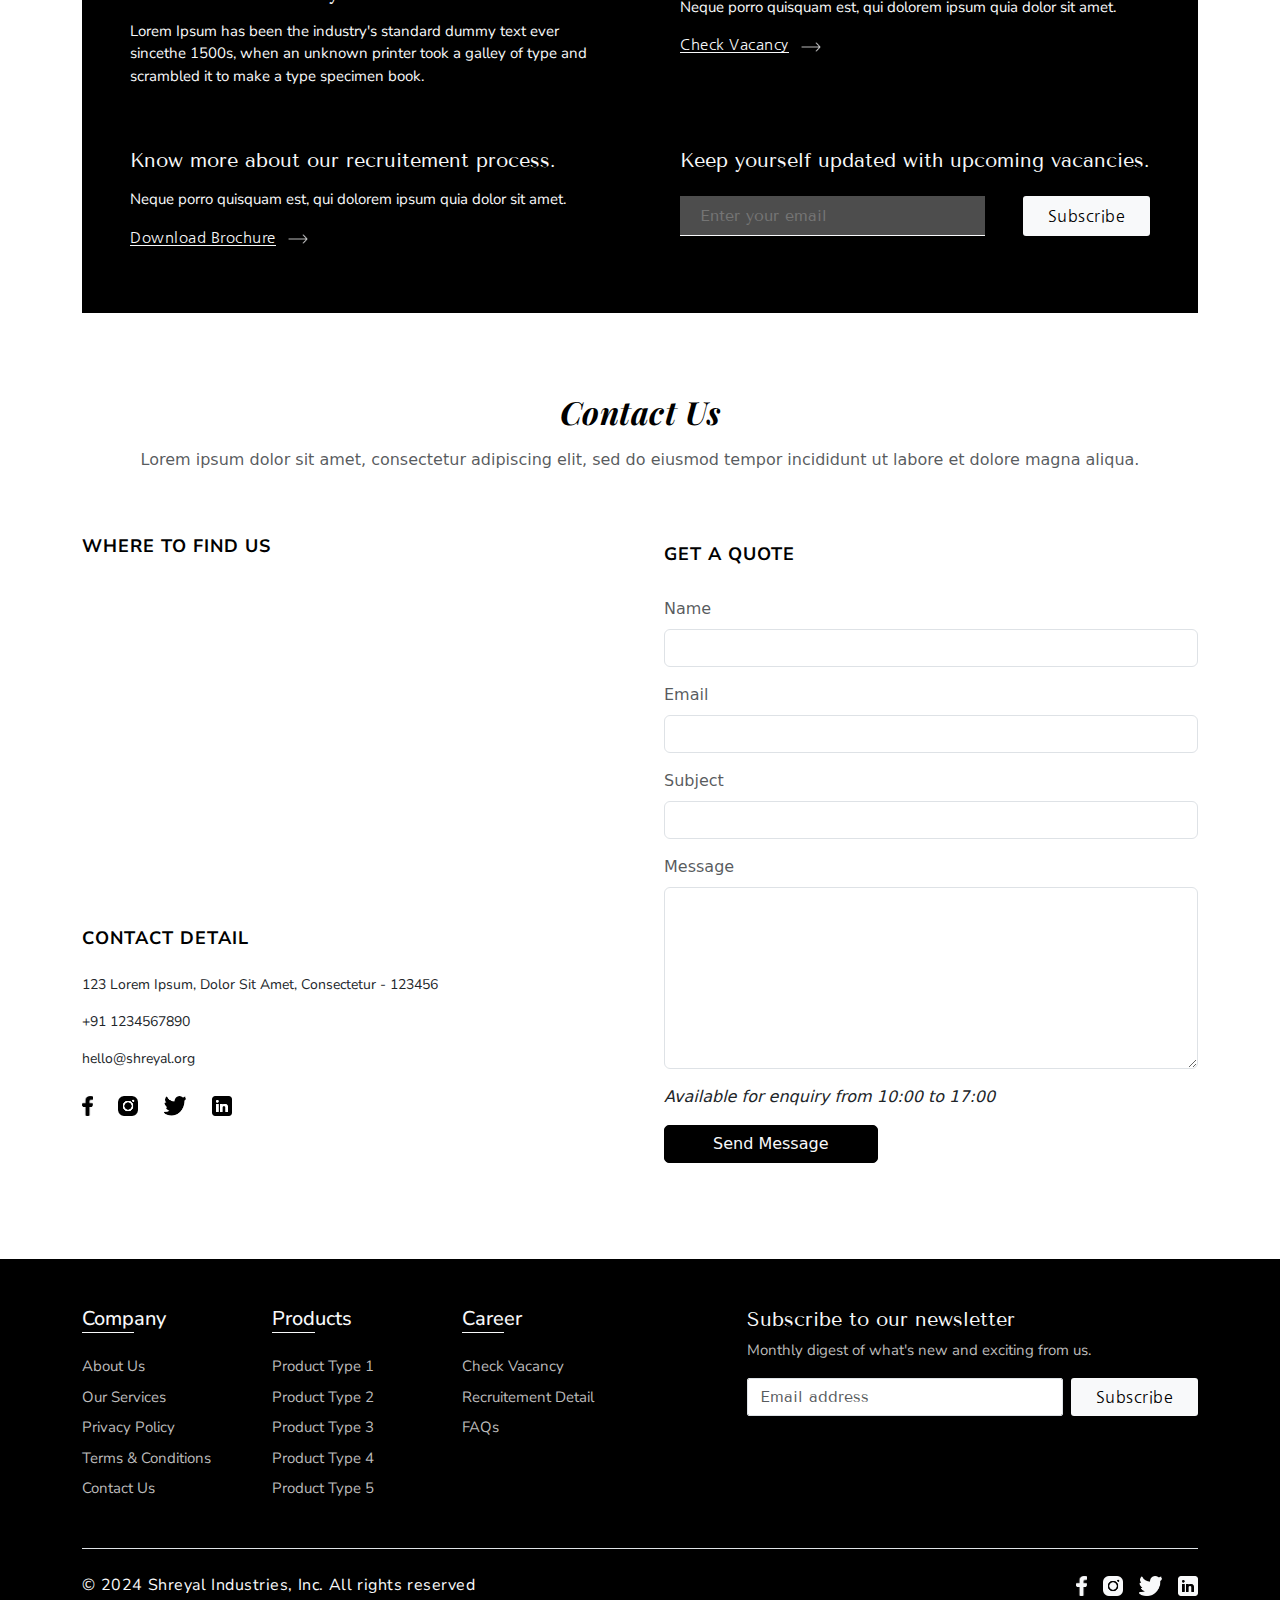
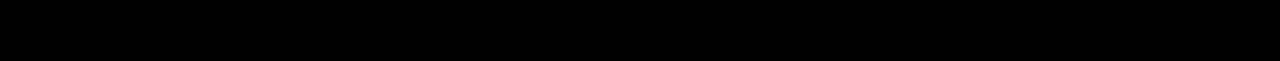
==== commit a2281779: "updates" ====
--- a/index.html
+++ b/index.html
@@ -51,21 +51,10 @@
     <!-- Homepage -->
     <div class="container homepage" id="home">
         <div class="row flex-lg-row px-5 py-5 flex-wrap">
-                <!-- <div class="col-10 col-sm-8 col-lg-6">
-                    <img src="./asset/hero_img.jpg" class="d-block mx-lg-auto img-fluid rounded" alt="Bootstrap Themes" width="550" loading="lazy">
-                </div> -->
-            <!-- <div> -->
                 <p class="greet-txt">welcome to</p>
                 <h1 class="lh-1 mb-4">Shreyal Industries</h1>
                 <p class=" lead mb-5 quote">healing starts with right supplies</p>
-                <button type="button" class="btn px-5 outline">About Us</button>
-                <!-- <p class="mb-5 col-10">Lorem Ipsum is simply dummy text of the printing and typesetting industry. 
-                        Lorem Ipsum has been the industry's standard dummy text ever since the 1500s.</p> -->
-                <!-- <div class="d-grid gap-2 d-md-flex mb-5">
-                    <button type="button" class="btn primary btn-lg px-4 me-md-3">Get Started</button>
-                    <button type="button" class="btn outline btn-lg px-4">Contact Us</button>
-                </div> -->
-            <!-- </div> -->
+                <a href="./about.html"><button type="button" class="btn px-5 outline">About Us</button></a>
         </div>
     </div>
 
@@ -76,7 +65,7 @@
                 <h2 class="service-head text-body-emphasis">Services We Provide</h2>
                 <p class="text-body-secondary">Similique sunt in culpa qui officia deserunt mollitia animi, id est laborum et dolorum fuga. Et harum quidem rerum facilis est et expedita distinctio.</p>
                 <div class="d-grid gap-3 d-md-flex">
-                    <button type="button" class="btn primary btn-lg px-4 py-2">Contact Us</button>
+                    <a href="#contact-us"><button type="button" class="btn primary btn-lg px-4 py-2">Contact Us</button></a>
                     <button type="button" class="btn outline1 btn-lg px-4 py-2">Learn More</button>
                 </div>
             </div>
--- a/style.css
+++ b/style.css
@@ -280,12 +280,6 @@
     text-align: left;
 }
 
-/* .email_sec{
-    display: flex;
-    flex-direction: row;
-    align-items: center;
-} */
-
 .email_btn{
     background: #f8f9fa;
     color: #000;
@@ -423,11 +417,4 @@
         font-weight: 500;
         padding: 0 auto;
     }
-
-    /* .email_sec{
-        display: flex;
-        flex-direction: column;
-        align-items: start;
-        row-gap: 15px;
-    } */
 }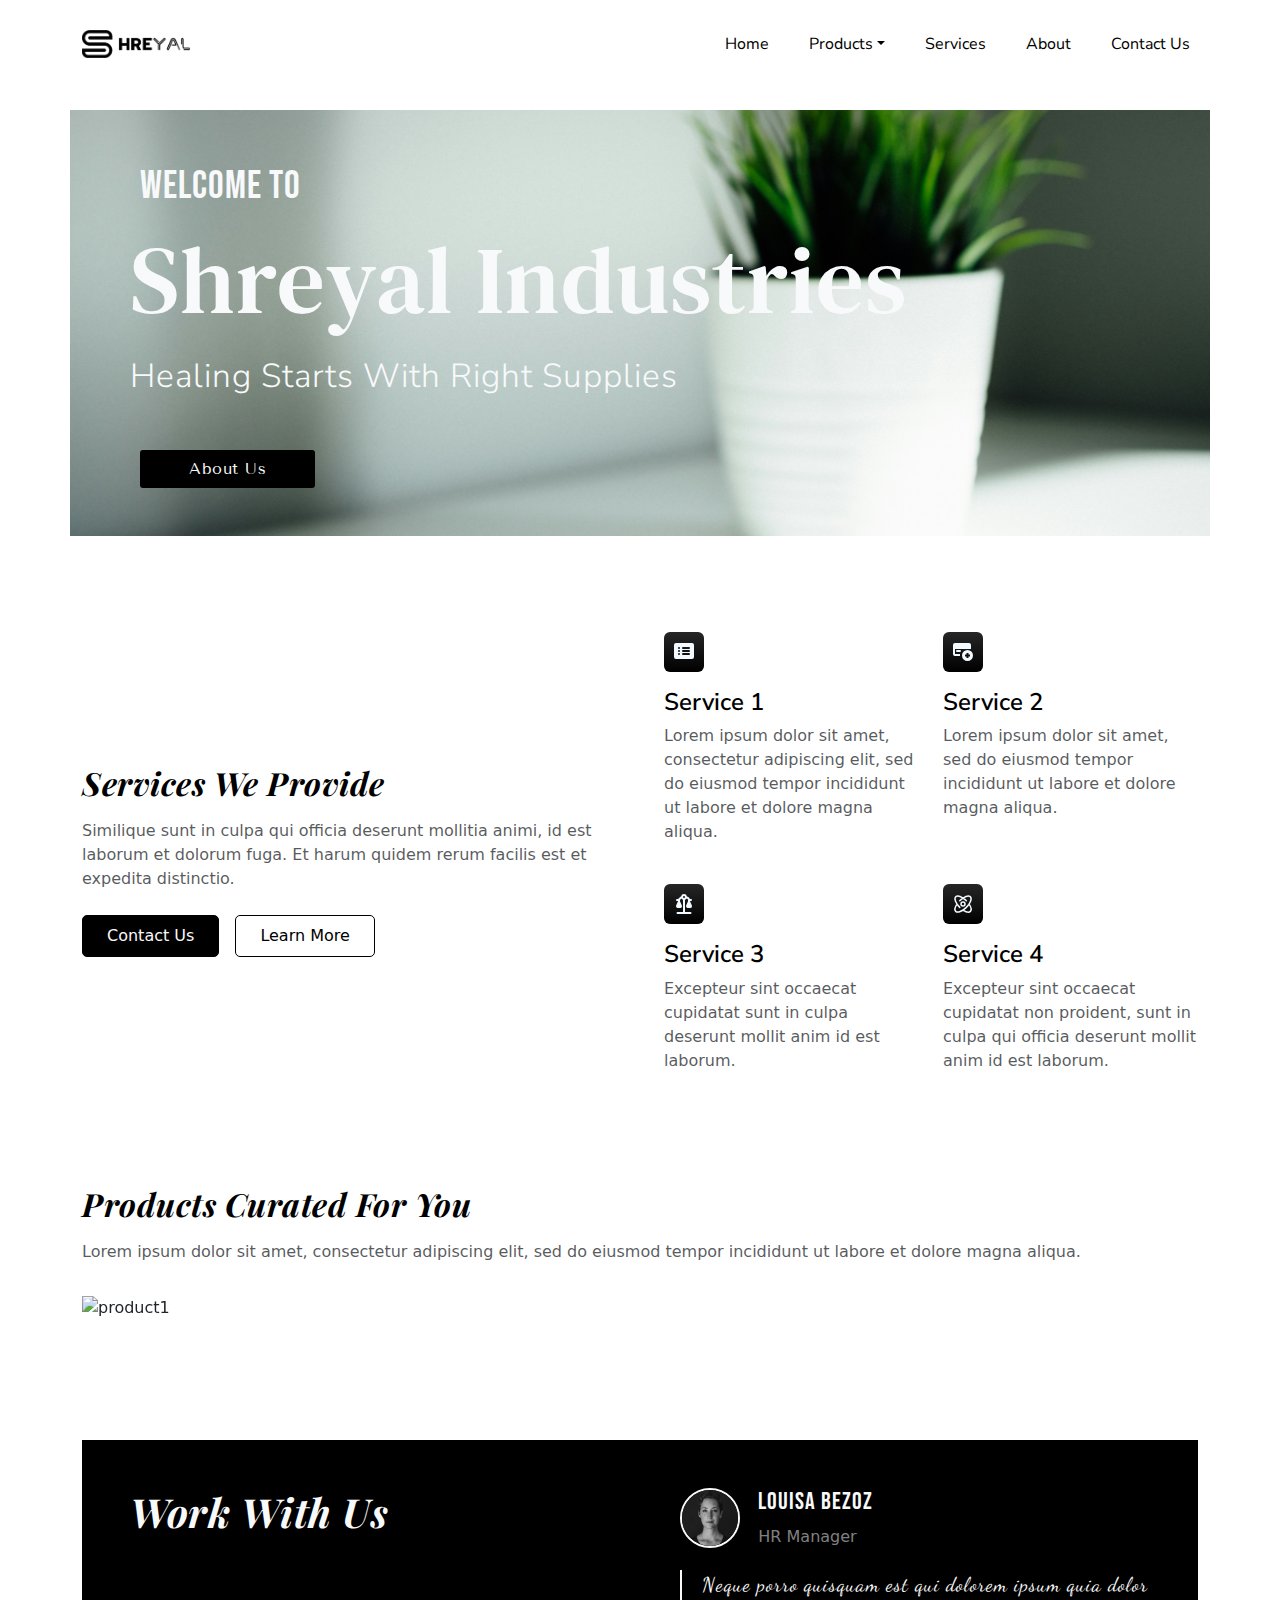
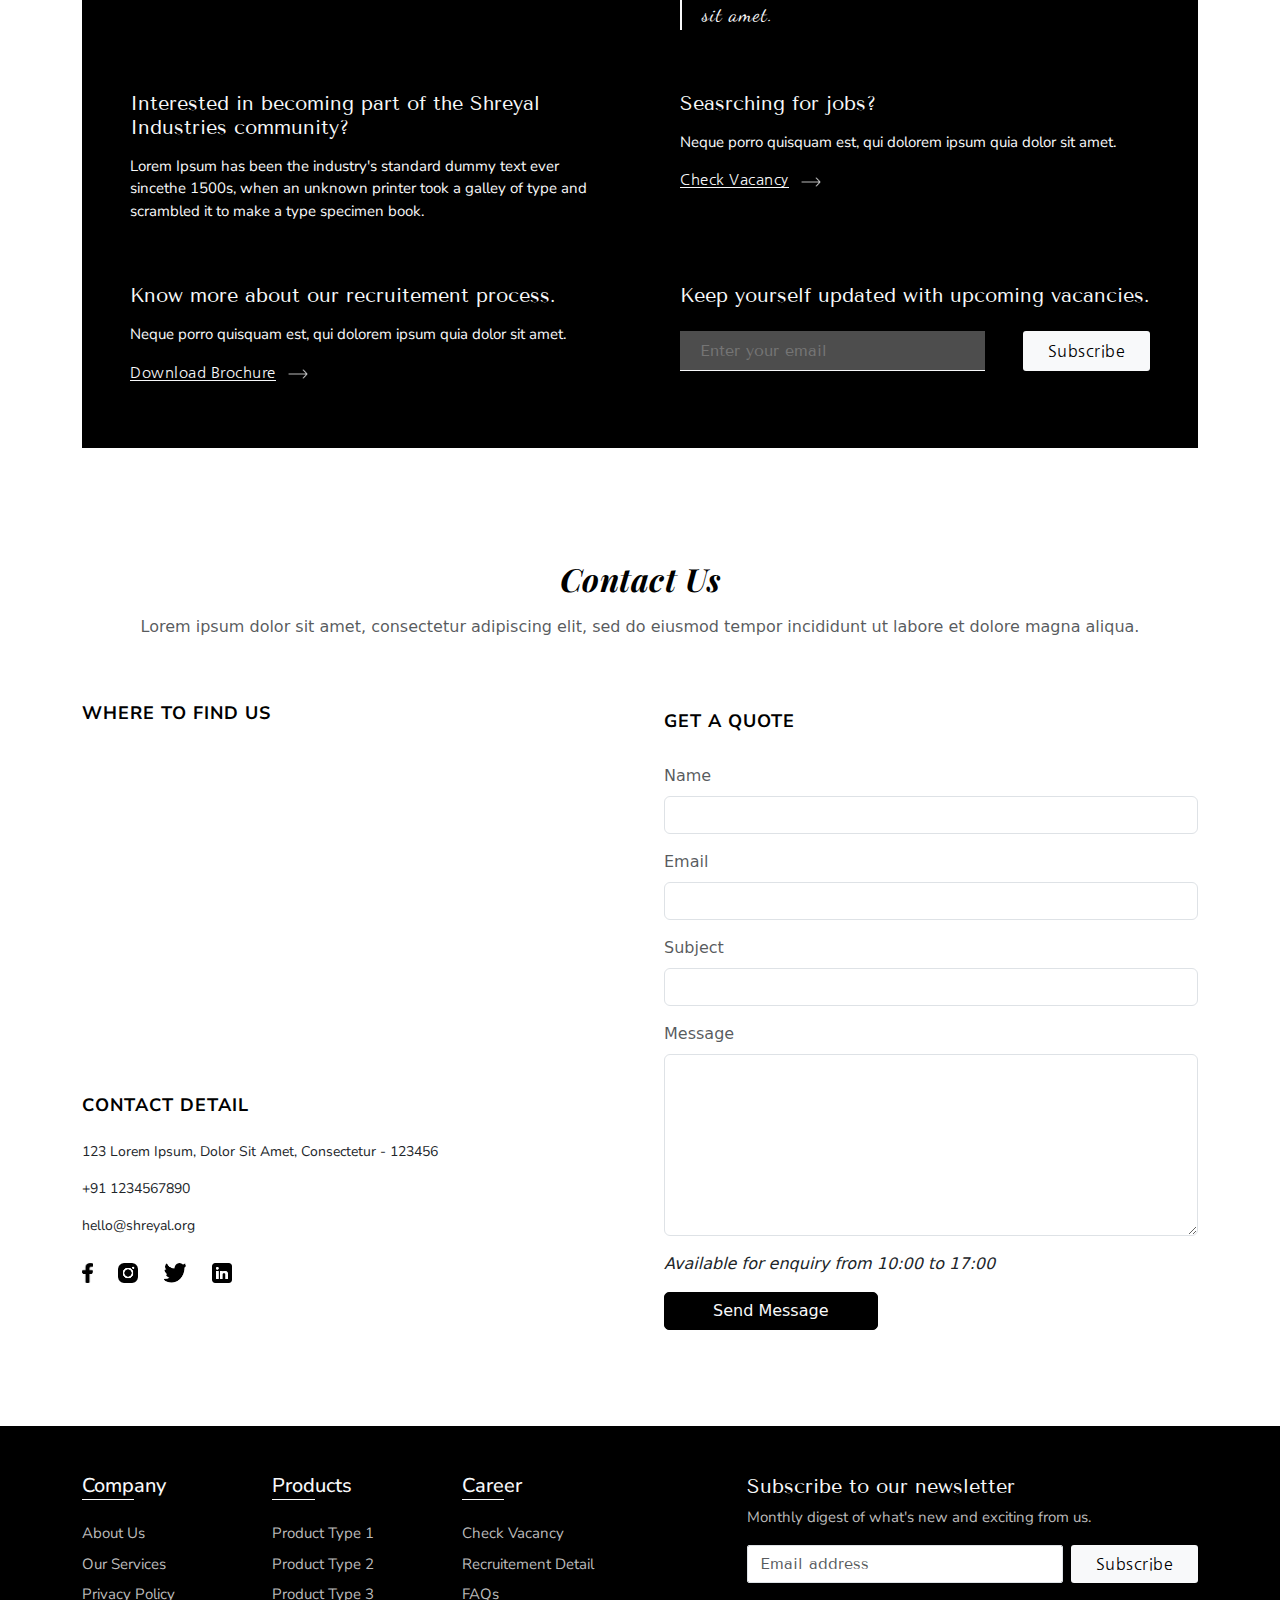
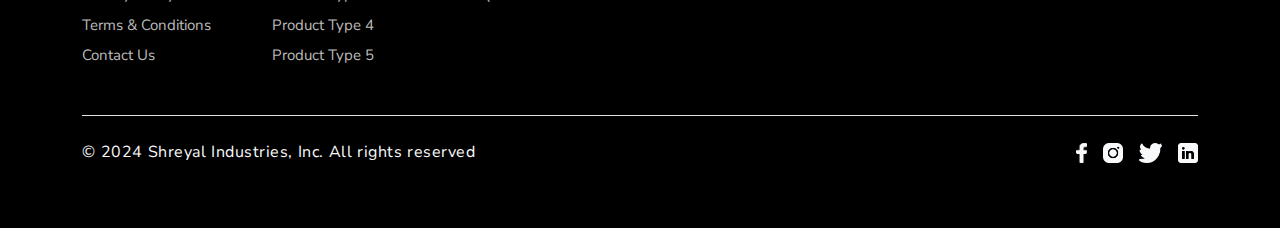
==== commit 160c9ed2: "about us" ====
--- a/index.html
+++ b/index.html
@@ -40,7 +40,7 @@
                             </ul>
                         </li>
                         <li class="nav-item me-4"><a href="#services" class="nav-link nav-col">Services</a></li>
-                        <li class="nav-item me-4"><a href="#about" class="nav-link nav-col">About</a></li>
+                        <li class="nav-item me-4"><a href="./about.html" class="nav-link nav-col">About</a></li>
                         <li class="nav-item"><a href="#contact-us" class="nav-link nav-col">Contact Us</a></li>
                     </ul>
                 </div>
@@ -59,7 +59,7 @@
     </div>
 
     <!-- Services -->
-    <div class="container services" id="services">
+    <div class="container py-5 services" id="services">
         <div class="row row-cols-1 row-cols-md-2 align-items-center g-5 py-5">
             <div class="col d-flex flex-column align-items-start gap-2">
                 <h2 class="service-head text-body-emphasis">Services We Provide</h2>
@@ -119,7 +119,7 @@
     </div>
 
     <!-- Products -->
-    <div class="container mb-5" id="products">
+    <div class="container pb-4" id="products">
         <h2 class="text-body-emphasis heads mb-3"><span>Products curated for you</span></h2>
         <p class="text-body-secondary pb-3">Lorem ipsum dolor sit amet, consectetur adipiscing elit, 
             sed do eiusmod tempor incididunt ut labore et dolore magna aliqua.
@@ -204,7 +204,7 @@
     </div>
 
     <!-- Career Page -->
-    <div class="container career-page mb-3" id="career-page">
+    <div class="container career-page py-5" id="career-page">
         <div class="career-pg px-5 py-5">
             <div>
                 <h1 class="main-heading">work with us</h1>
@@ -372,7 +372,7 @@
     </div>
 
     <script src="https://cdn.jsdelivr.net/npm/bootstrap@5.3.3/dist/js/bootstrap.bundle.min.js" integrity="sha384-YvpcrYf0tY3lHB60NNkmXc5s9fDVZLESaAA55NDzOxhy9GkcIdslK1eN7N6jIeHz" crossorigin="anonymous"></script>
-    <script>
+    <!-- <script>
         var navBar = document.getElementById('navBar');
         window.onscroll = function() {
             if (window.pageYOffset > 22) {
@@ -383,6 +383,7 @@
                 // navBar.classList.remove('shadow');
             }
         }
-    </script>
+    </script> -->
+    <script src="./script.js"></script>
 </body>
 </html>--- a/style.css
+++ b/style.css
@@ -43,7 +43,7 @@
     background-repeat: no-repeat;
     height: auto !important;
     container-type: inline-size;
-    margin-top: 95px;
+    margin-top: 110px;
 }
 
 .greet-txt{
@@ -88,6 +88,7 @@
     /* background-color: #f8f9fa; */
     color: #000;
     border: 0.5px solid #000;
+    transition: ease-in-out;
 }
 
 .primary{
@@ -385,6 +386,109 @@
     border-bottom: 1.5px solid #f8f9fa;
 }
 
+/* About Us */
+
+.company-vedio{
+    margin-top: 110px;
+}
+
+.company-vedio p{
+    font-family: 'Nunito Sans', sans-serif;
+    font-size: 11px;
+    color: #000;
+    text-transform: capitalize;
+    margin-top: 10px;
+    text-align: end;
+}
+
+.company-vedio p>a{
+    color: #000;
+    text-decoration: none;
+    border-bottom: 0.5px solid #000;
+}
+
+.company-env{
+    object-fit: cover;
+    z-index: 0;
+    height: 600px;
+    width: 100%;
+}
+
+.company-desc>h1{
+    /* font-family: 'DM Serif Text', serif; */
+    font-family: "Playfair Display", serif;
+    font-size: 3rem;
+}
+
+.company-desc>p{
+    font-family: 'Nunito Sans', sans-serif;
+    font-size: 1rem;
+}
+
+.mission-text{
+    display: flex;
+    flex-direction: column;
+    justify-content: space-between;
+}
+
+.mission-text>h1{
+    /* font-family: 'DM Serif Text', serif; */
+    font-family: "Bebas Neue", sans-serif;
+    font-size: 6rem;
+    color: #232323;
+}
+
+.mission-text>p{
+    font-family: 'Nunito Sans', sans-serif;
+    font-size: 1rem;
+    color: #232323;
+    width: 550px;
+}
+
+.values-grp{
+    display: grid;
+    grid-template-columns: repeat(3, 1fr);
+    gap: 20px;
+    margin-top: 50px;
+}
+
+.values{
+    align-items: center;
+    text-align: center;
+}
+
+.values>img{
+    border-radius: 50%;
+    height: 250px;
+    width: 250px;
+    object-fit: cover;
+}
+
+.values>h3{
+    font-family: 'DM Serif Text', serif;
+    font-size: 2rem;
+    color: #232323;
+    text-transform: capitalize;
+}
+
+.values>p{
+    font-family: 'Nunito Sans', sans-serif;
+}
+
+.values-text>h1{
+    font-family: "Playfair Display", serif;
+    font-size: 3rem;
+    font-style: italic;
+    font-weight: bold;
+}
+
+.values-text>p{
+    font-family: 'Nunito Sans', sans-serif;
+    font-size: 1.2rem;
+}
+
+/* Media Queries */
+
 @media screen and (max-width:800px){
     .career-pg{
         grid-template-columns: 1fr;
@@ -417,4 +521,17 @@
         font-weight: 500;
         padding: 0 auto;
     }
+
+    .mission-text>h1{
+        font-size: 4rem;
+    }
+
+    .mission-text>p{
+        width: auto;
+    }
+
+    .values-grp{
+        grid-template-columns: 1fr;
+        gap: 50px;
+    }
 }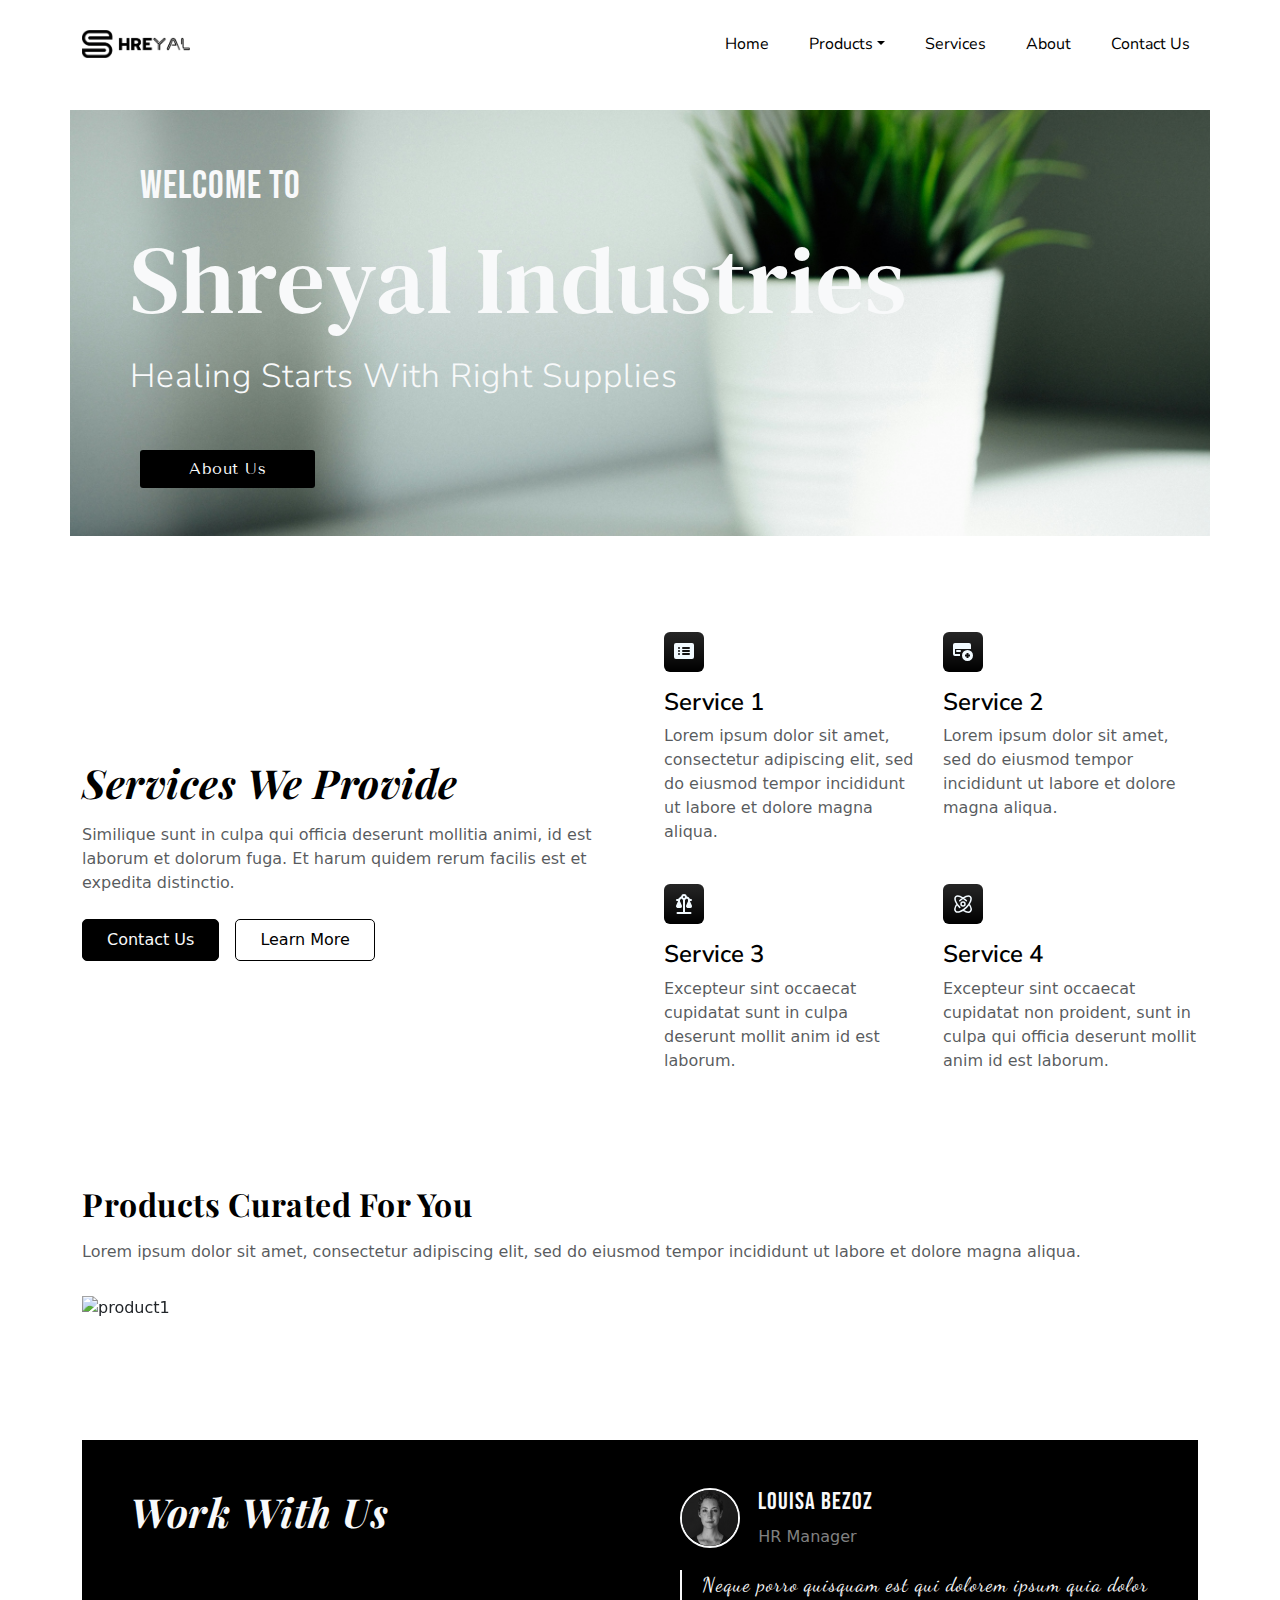
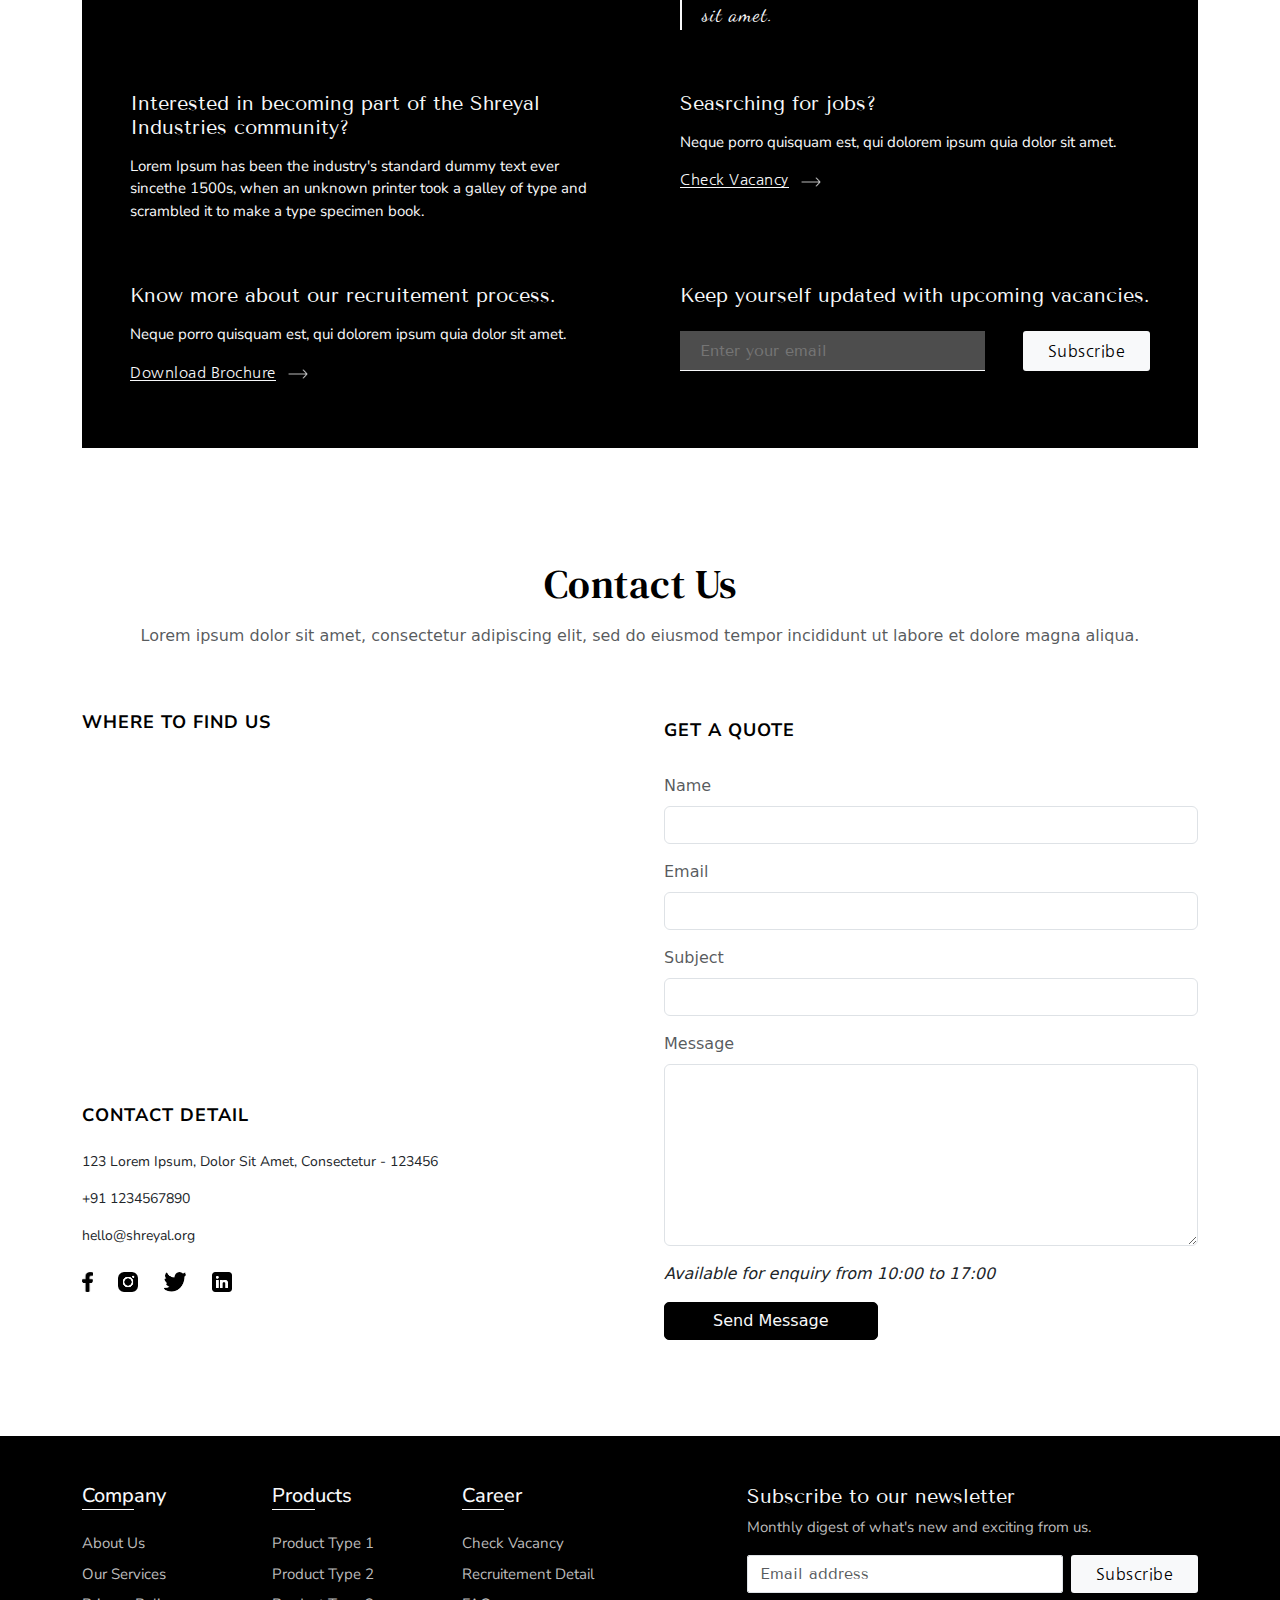
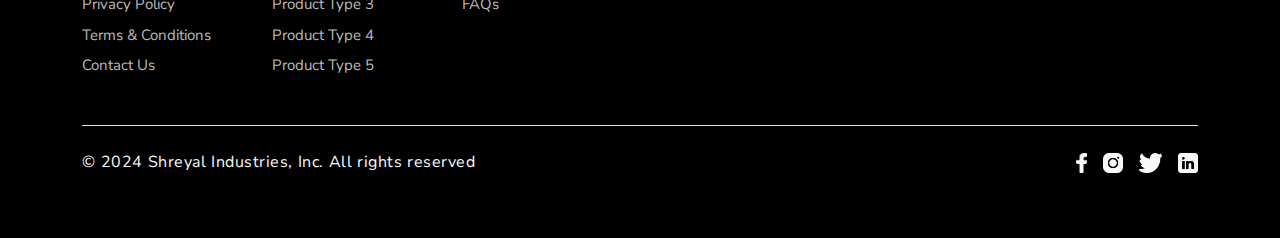
==== commit 8af4f193: "about us" ====
--- a/index.html
+++ b/index.html
@@ -120,7 +120,7 @@
 
     <!-- Products -->
     <div class="container pb-4" id="products">
-        <h2 class="text-body-emphasis heads mb-3"><span>Products curated for you</span></h2>
+        <h2 class="text-body-emphasis heads mb-3">Products curated for you</h2>
         <p class="text-body-secondary pb-3">Lorem ipsum dolor sit amet, consectetur adipiscing elit, 
             sed do eiusmod tempor incididunt ut labore et dolore magna aliqua.
         </p>
@@ -148,7 +148,7 @@
                     <div class="container">
                         <div class="carousel-caption text-start gap-3">
                             <h1>Product Type 2.</h1>
-                            <p class="opacity-100">Lorem ipsum dolor sit amet, consectetur adipiscing elit, sed do eiusmod tempor incididunt ut labore et dolore magna aliqua.</p>
+                            <p class="opacity-100">Lorem ipsum dolor sit amet, tempor incididunt ut labore et dolore magna aliqua.</p>
                             <p><a class="btn view-products px-5" href="#">View Products</a></p>
                         </div>
                     </div>
@@ -159,9 +159,7 @@
                         <div class="carousel-caption text-start gap-3">
                             <h1>Product Type 3.</h1>
                             <p class="opacity-100">Sed ut perspiciatis unde omnis iste natus error 
-                                sit voluptatem accusantium doloremque laudantium, eaque ipsa quae ab 
-                                illo inventore veritatis et quasi architecto beatae vitae dicta sunt 
-                                explicabo.</p>
+                                sit voluptatem accusantium doloremque laudantium.</p>
                             <p><a class="btn view-products px-5" href="#">View Products</a></p>
                         </div>
                     </div>
@@ -172,8 +170,7 @@
                         <div class="carousel-caption text-start gap-3">
                             <h1>Product Type 4.</h1>
                             <p class="opacity-100">Nemo enim ipsam voluptatem quia voluptas sit 
-                                aspernatur aut odit aut fugit, sed quia consequuntur magni dolores eos 
-                                qui ratione voluptatem sequi nesciunt.</p>
+                                aspernatur aut odit aut fugit.</p>
                             <p><a class="btn view-products px-5" href="#">View Products</a></p>
                         </div>
                     </div>
@@ -185,8 +182,7 @@
                             <h1>Product Type 5.</h1>
                             <p class="opacity-100">Nam libero tempore, cum soluta nobis est 
                                 eligendi optio cumque nihil impedit quo minus id quod maxime 
-                                placeat facere possimus, omnis voluptas assumenda est, omnis dolor 
-                                repellendus.</p>
+                                placeat.</p>
                             <p><a class="btn view-products px-5" href="#">View Products</a></p>
                         </div>
                     </div>
@@ -254,7 +250,7 @@
 
     <!-- Contact Us -->
     <div class="container py-5" id="contact-us">
-        <h2 class="text-body-emphasis heads text-center my-3"><span>Contact Us</span></h2>
+        <h2 class="text-body-emphasis contact-heads text-center my-3"><span>Contact Us</span></h2>
         <p class="text-body-secondary text-center mb-5">Lorem ipsum dolor sit amet, consectetur adipiscing elit, 
             sed do eiusmod tempor incididunt ut labore et dolore magna aliqua.
         </p>
--- a/style.css
+++ b/style.css
@@ -125,9 +125,9 @@
     font-family: "Playfair Display", serif;
     font-style: italic;
     letter-spacing: 0.5px;
-    color: #000;
     text-transform: capitalize;
     font-weight: bold;
+    font-size: 2.5rem;
 }
 
 .feature-icon-small{
@@ -149,11 +149,21 @@
 
 .heads{
     font-family: "Playfair Display", serif;
-    font-style: italic;
-    letter-spacing: 0.5px;
-    color: #000;
+    /* font-family: 'DM Serif Text', serif; */
+    /* font-style: italic; */
+    letter-spacing: 0.5px;
     text-transform: capitalize;
     font-weight: bold;
+}
+
+.carousel-caption>h1{
+    font-family: "Bebas Neue", sans-serif;
+    font-size: 4rem;
+    letter-spacing: 1px;
+}
+
+.carousel-caption>p{
+    font-family: 'Nunito Sans', sans-serif;
 }
 
 .product{
@@ -168,8 +178,8 @@
 
 .view-products{
     background: #f8f9fa;
-    color: #000;
     border: 1.5px solid #f8f9fa;
+    letter-spacing: 0.5px;
     /* border-radius: 5px; */
 }
 
@@ -313,6 +323,13 @@
     font-size: 18px;
 }
 
+.contact-heads{
+    font-family: 'DM Serif Text', serif;
+    letter-spacing: 0.5px;
+    text-transform: capitalize;
+    font-size: 2.5rem;
+}
+
 .contact-item{
     font-family: 'Nunito Sans', sans-serif;
     font-size: 14px;
@@ -507,13 +524,25 @@
     }
 
     .greet-txt{
-        font-size: 30px;
+        font-size: 35px;
         padding: 0 auto;
     }
 
     .homepage h1{
-        font-size: 65px;
+        font-size: 68px;
         padding: 0 auto;
+    }
+
+    .service-head{
+        font-size: 2rem;
+    }
+
+    .heads{
+        font-size: 2rem;
+    }
+
+    .carousel-caption>h1{
+        font-size: 3.5rem;
     }
 
     .quote{
